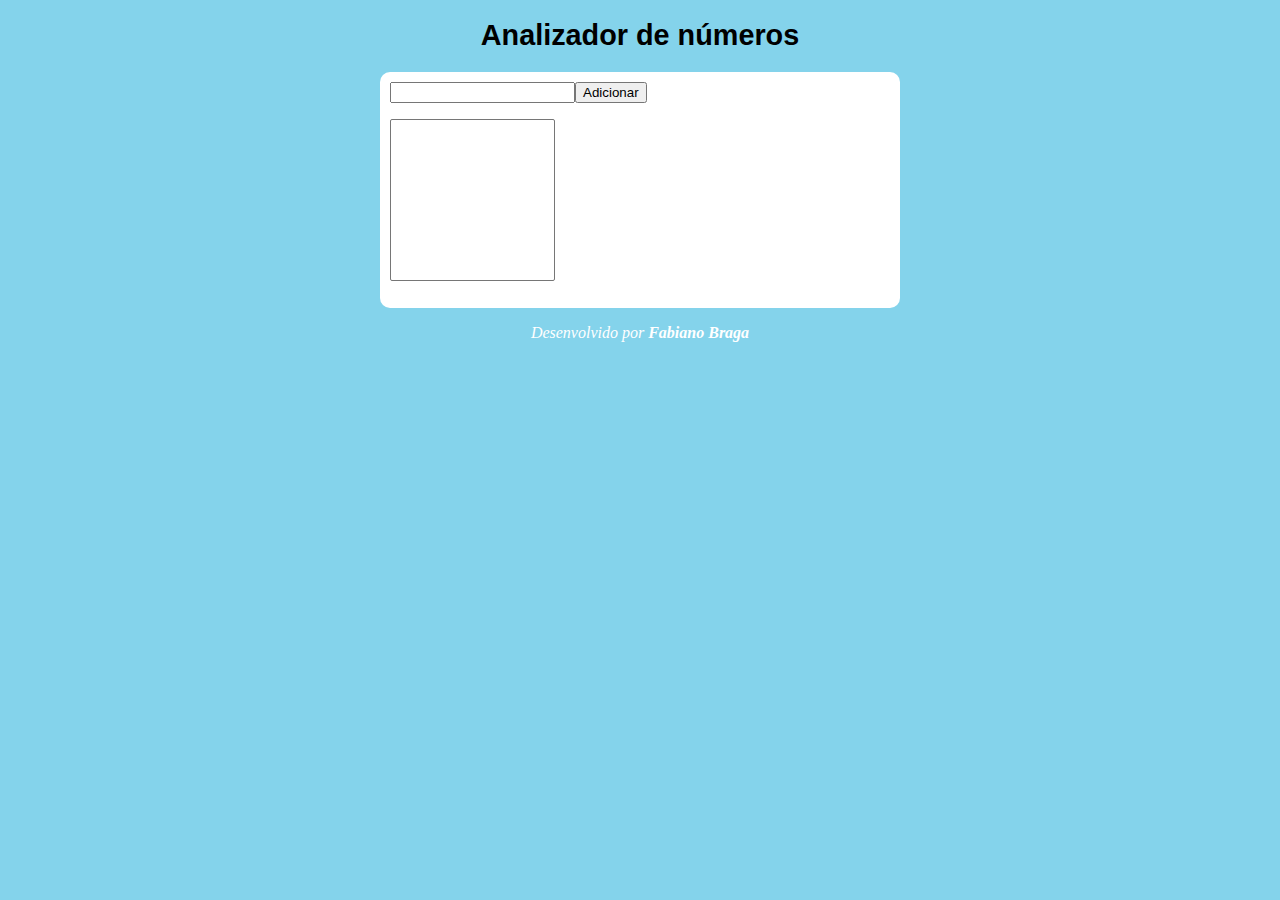
==== desafios/analizando-numeros-com-array/index.html @ 9b068270 "Desafio em andamento" ====
<!DOCTYPE html>
<html lang="pt-br">
<head>
    <meta charset="UTF-8">
    <meta http-equiv="X-UA-Compatible" content="IE=edge">
    <meta name="viewport" content="width=device-width, initial-scale=1.0">
    <title>Analizador de números</title>
    <link rel="stylesheet" href="estilo/style.css">
</head>
<body>
    <header><h1>Analizador de números</h1></header>
    <section>

        <div id="dados">
            <input type="number" name="txtnum" id="txtnum"><input type="button" value="Adicionar" onclick="adcionar()">
            <p>
                <select name="tab" id="tab" size="10px">

                </select>
            </p>
        </div>
        <div id="res">

        </div>
    </section>
    <footer>
        <p>Desenvolvido por <strong>Fabiano Braga</strong></p>
    </footer>
</body>
</html>
---- desafios/analizando-numeros-com-array/estilo/style.css ----
body {
    background-color: #84d3eb;
}

header {
    font: normal 0.9rem Arial;
    text-align: center;
}

section {
    background-color: #ffffff;
    max-width: 500px;
    border-radius: 10px;
    margin: auto;
    padding: 10px;
    

}
#tab {
    width: 165px;
}
select {

}

footer {
    text-align: center;
    font-style: italic;
    color: #ffffff;
}
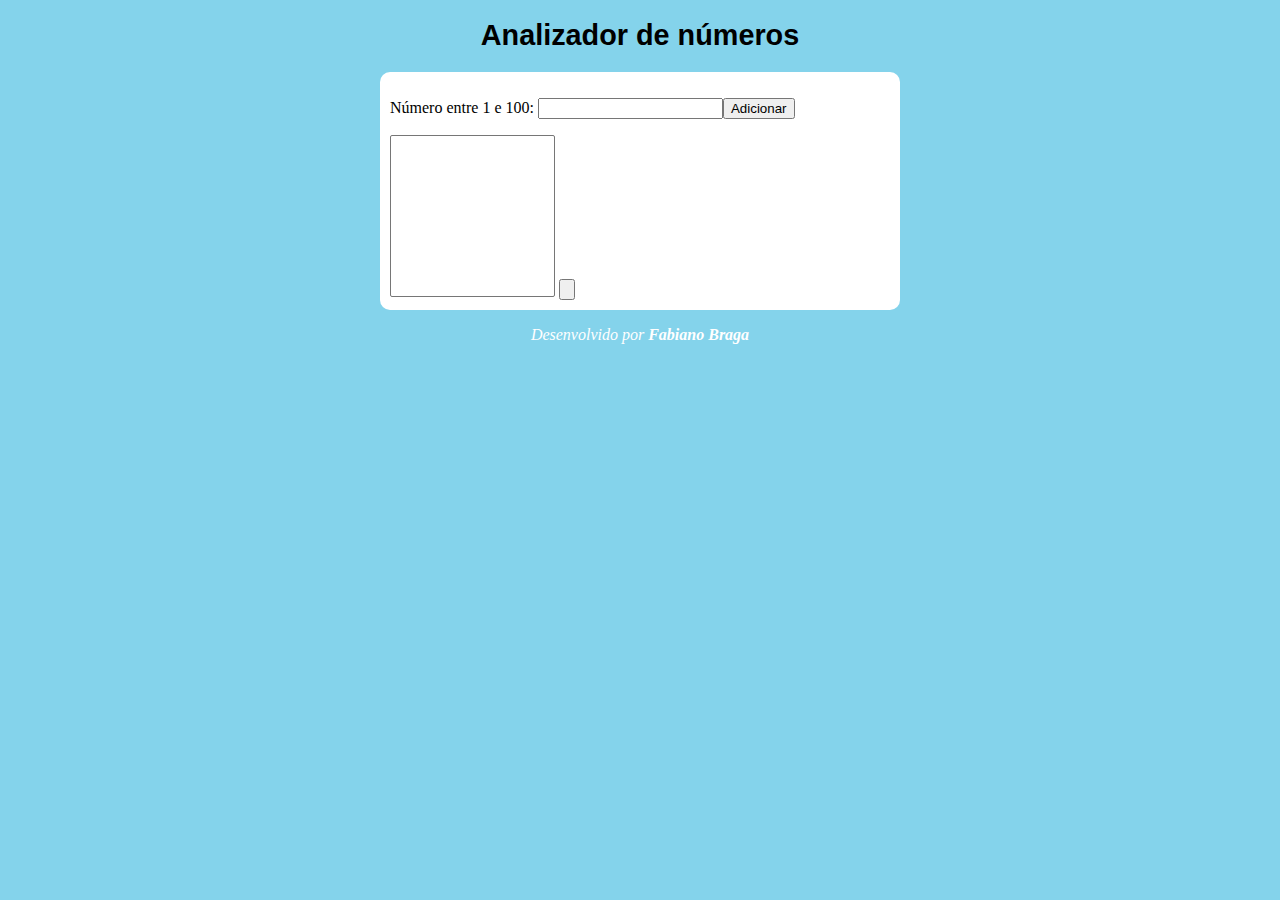
==== commit 9bbf7cf4: "Update index.html" ====
--- a/desafios/analizando-numeros-com-array/index.html
+++ b/desafios/analizando-numeros-com-array/index.html
@@ -12,12 +12,14 @@
     <section>
 
         <div id="dados">
-            <input type="number" name="txtnum" id="txtnum"><input type="button" value="Adicionar" onclick="adcionar()">
-            <p>
-                <select name="tab" id="tab" size="10px">
+            <p>Número entre 1 e 100:
+                <input type="number" name="txtnum" id="txtnum"><input type="button" value="Adicionar" onclick="adcionar()"></p>
+          
+            <select name="tab" id="tab" size="10px">
 
-                </select>
-            </p>
+            </select>
+           
+            <input type="button" value="">
         </div>
         <div id="res">
 
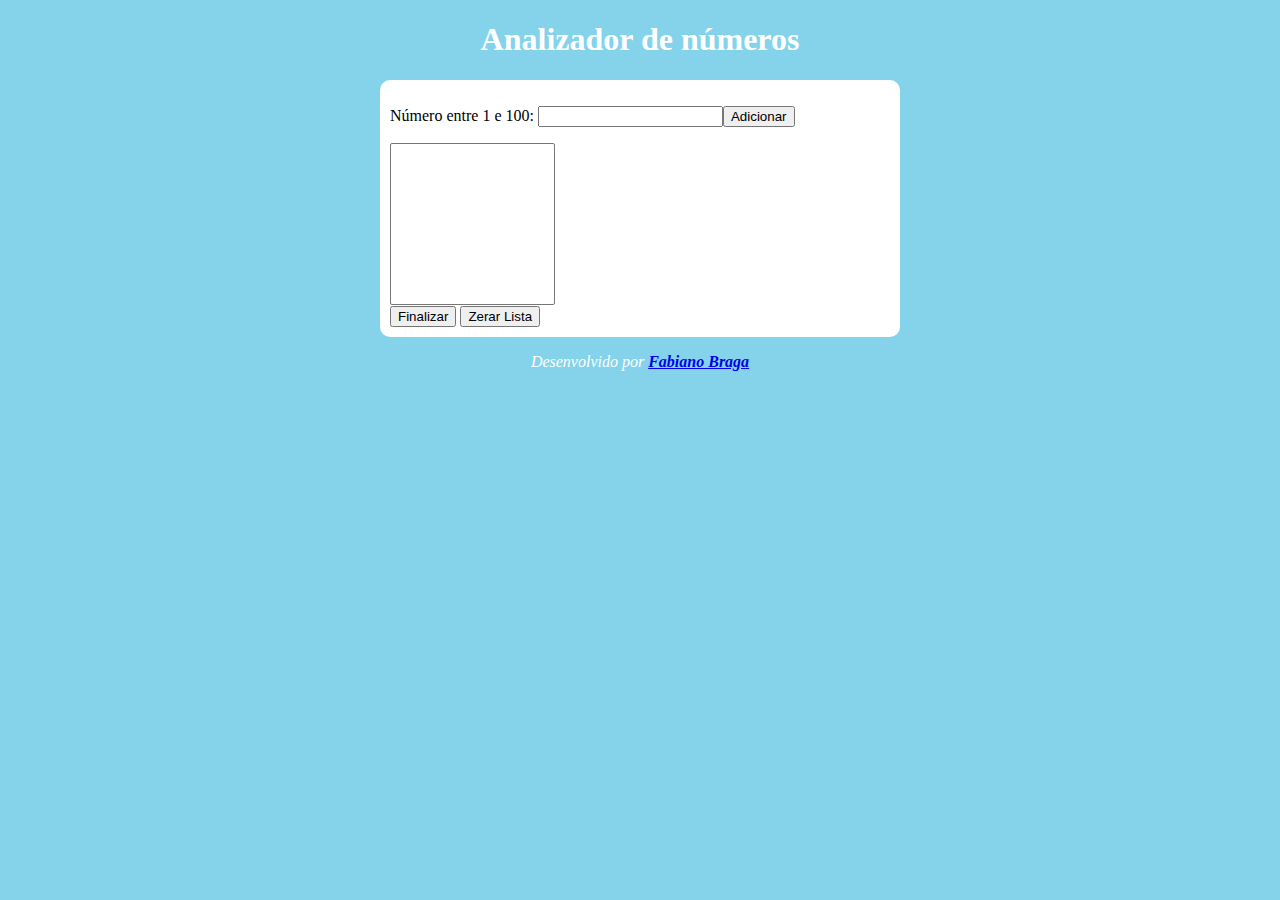
==== commit 37dee98b: "Desafio em andamento" ====
--- a/desafios/analizando-numeros-com-array/index.html
+++ b/desafios/analizando-numeros-com-array/index.html
@@ -13,20 +13,21 @@
 
         <div id="dados">
             <p>Número entre 1 e 100:
-                <input type="number" name="txtnum" id="txtnum"><input type="button" value="Adicionar" onclick="adcionar()"></p>
+                <input type="number" name="txtnum" id="txtnum"><input id="btnadd" type="button" value="Adicionar" onclick="adcionar()"></p>
           
             <select name="tab" id="tab" size="10px">
 
-            </select>
-           
-            <input type="button" value="">
+            </select><br>
+            <input id="btnfinalizar" type="button" value="Finalizar" onclick="Finaizar()"> <input id="btnzerar" type="button" value="Zerar Lista" onclick="Zerar()">
         </div>
         <div id="res">
 
         </div>
     </section>
     <footer>
-        <p>Desenvolvido por <strong>Fabiano Braga</strong></p>
+        <p>Desenvolvido por <strong><a href="https://github.com/Fabiano-Braga" target="_blank">Fabiano Braga</a></strong></p>
     </footer>
+
+    <script src="scripts/array.js"></script>
 </body>
 </html>--- a/desafios/analizando-numeros-com-array/estilo/style.css
+++ b/desafios/analizando-numeros-com-array/estilo/style.css
@@ -3,8 +3,8 @@
 }
 
 header {
-    font: normal 0.9rem Arial;
     text-align: center;
+    color: #ffffff;
 }
 
 section {
@@ -27,4 +27,4 @@
     text-align: center;
     font-style: italic;
     color: #ffffff;
-}+}
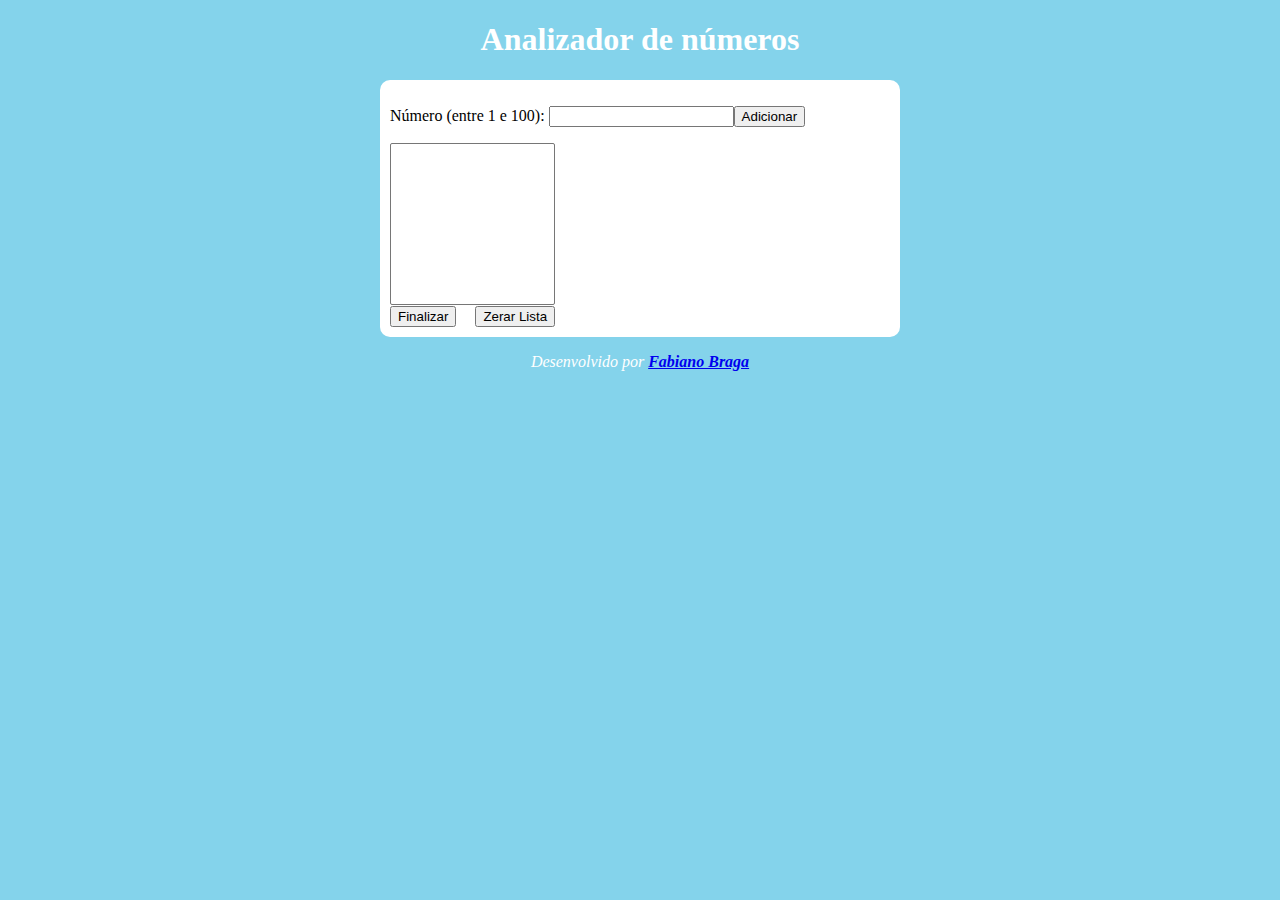
==== commit c356c55b: "Desafio em andamento" ====
--- a/desafios/analizando-numeros-com-array/index.html
+++ b/desafios/analizando-numeros-com-array/index.html
@@ -12,7 +12,7 @@
     <section>
 
         <div id="dados">
-            <p>Número entre 1 e 100:
+            <p>Número (entre 1 e 100):
                 <input type="number" name="txtnum" id="txtnum"><input id="btnadd" type="button" value="Adicionar" onclick="adcionar()"></p>
           
             <select name="tab" id="tab" size="10px">
--- a/desafios/analizando-numeros-com-array/estilo/style.css
+++ b/desafios/analizando-numeros-com-array/estilo/style.css
@@ -19,10 +19,10 @@
 #tab {
     width: 165px;
 }
-select {
 
+#btnzerar {
+    margin-left: 15px;
 }
-
 footer {
     text-align: center;
     font-style: italic;
